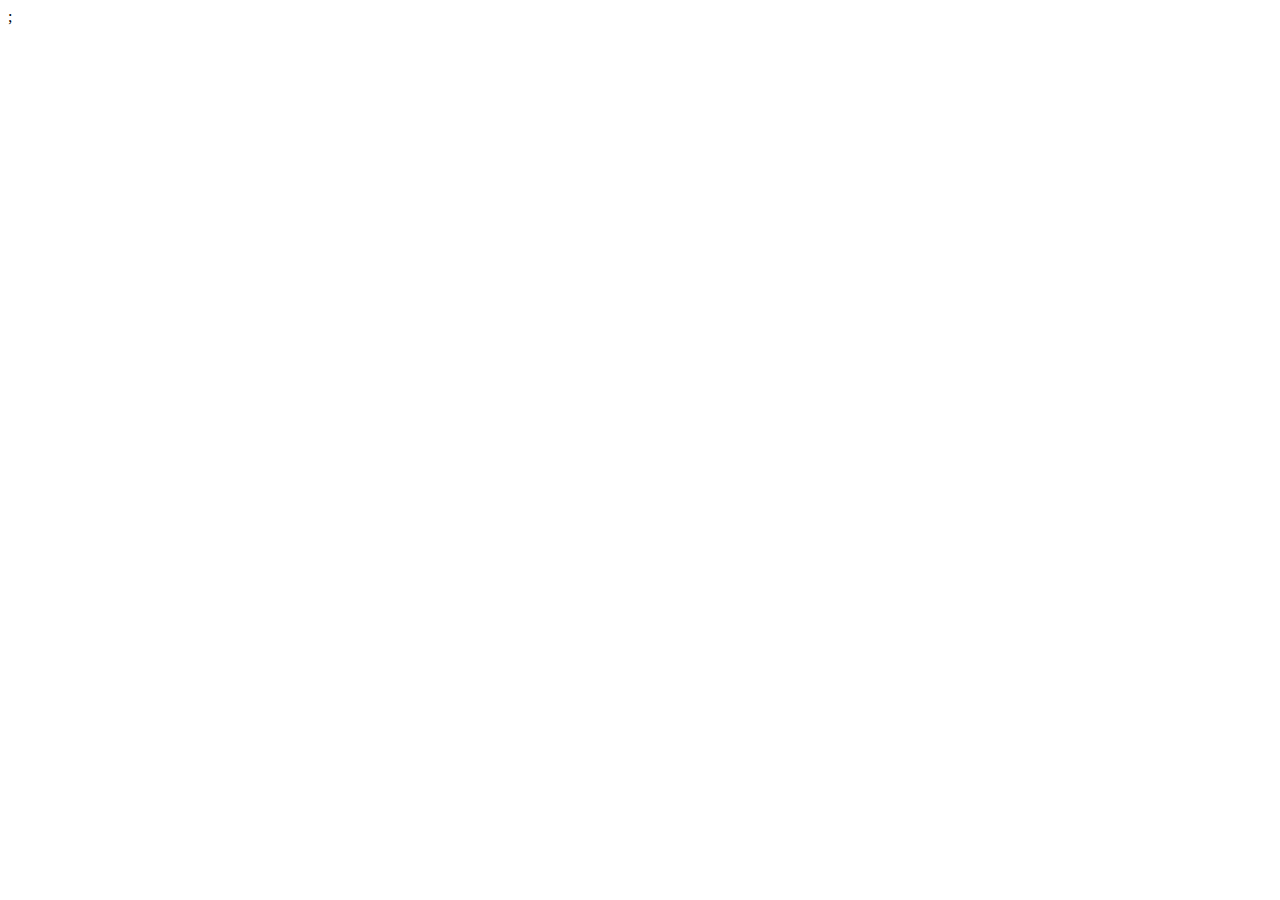
==== docs/index.html @ 1dece0d1 "Organizando estrutura dos docs" ====
<!DOCTYPE html>
<html>
<head>
  <meta http-equiv="X-UA-Compatible" content="IE=edge,chrome=1">
  <meta name="viewport" content="width=device-width,initial-scale=1">
  <meta charset="UTF-8">
  <link rel="stylesheet" href="//cdn.jsdelivr.net/npm/docsify/themes/vue.css">
  <title>Hemovida</title>
  <link rel="sortcut icon" href="images/logo.png" type="image/png" />;
</head>
<body>
  <div id="app"></div>
  <script>
    window.$docsify = {
      el: "#app",
      repo: 'https://requisitos-de-software.github.io/2021.1-Hemovida/',
      loadSidebar: true
    }
  </script>
  <script src="//cdn.jsdelivr.net/npm/docsify/lib/docsify.min.js"></script>
</body>
</html>
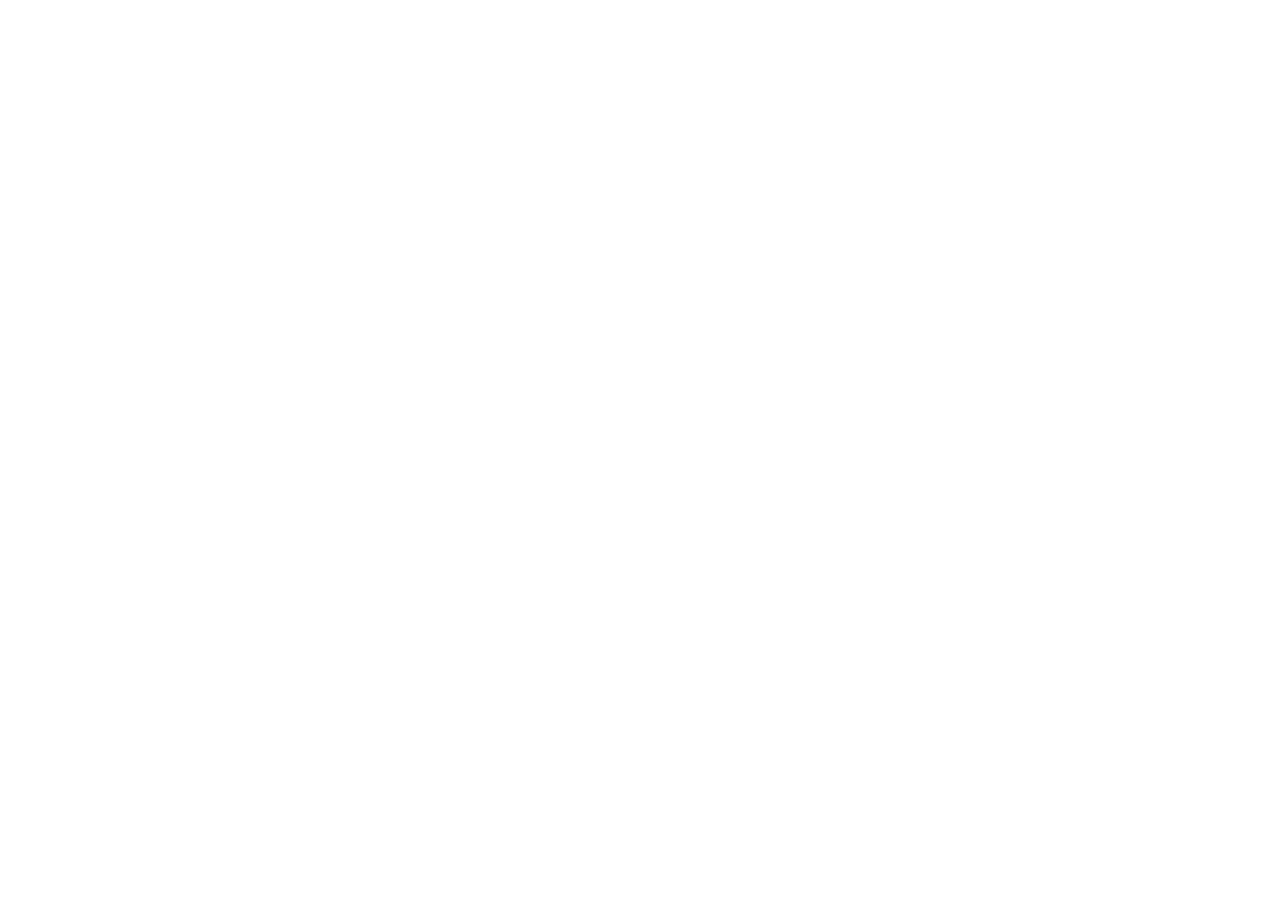
==== commit 0e9ee154: "Organizando o gh pages" ====
--- a/docs/index.html
+++ b/docs/index.html
@@ -2,21 +2,27 @@
 <html>
 <head>
   <meta http-equiv="X-UA-Compatible" content="IE=edge,chrome=1">
-  <meta name="viewport" content="width=device-width,initial-scale=1">
+  <meta name="viewport" content="width=device-width, user-scalable=no, initial-scale=1.0, maximum-scale=1.0, minimum-scale=1.0"/>
   <meta charset="UTF-8">
   <link rel="stylesheet" href="//cdn.jsdelivr.net/npm/docsify/themes/vue.css">
   <title>Hemovida</title>
-  <link rel="sortcut icon" href="images/logo.png" type="image/png" />;
+  <link rel="sortcut icon" href="images/logo.png" type="image/png" />
+  <link href="assets/css/base.css" rel="stylesheet" />
 </head>
 <body>
   <div id="app"></div>
   <script>
     window.$docsify = {
-      el: "#app",
+      name: 'Hemovida',
       repo: 'https://requisitos-de-software.github.io/2021.1-Hemovida/',
-      loadSidebar: true
+      loadSidebar: true,
+      coverpage: true,
+      auto2top: true,
+      subMaxLevel: 1,
+      logo: "images/logo.png",
     }
   </script>
   <script src="//cdn.jsdelivr.net/npm/docsify/lib/docsify.min.js"></script>
+  <script src="//cdn.jsdelivr.net/npm/docsify-sidebar-collapse/dist/docsify-sidebar-collapse.min.js"></script>
 </body>
 </html>--- a/docs/assets/css/base.css
+++ b/docs/assets/css/base.css
@@ -0,0 +1,71 @@
+:root {
+    --main-color:#e60b2c;
+    --secondary-color: #e60b2c;
+}
+
+.github-corner {
+    display: none;
+}
+
+/* Markdown style */
+.anchor,
+.markdown-section a {
+  color: var(--secondary-color) !important;
+}
+
+
+.markdown-section blockquote{
+    border-left: 4px solid var(--main-color);
+}
+
+
+.markdown-section tr:nth-child(2n) {
+  background: none;
+}
+
+/* Sidebar style */
+.sidebar {
+  background-color: rgba(0, 0, 0, 0.07);
+  border: none;
+}
+
+.sidebar img {
+  width: 35%;
+}
+
+.sidebar ul li.active > a {
+  text-decoration: none;
+  color: var(--main-color) !important;
+}
+
+.sidebar ul li > a {
+  font-size: 1rem;
+}
+
+.sidebar-toggle-button > span {
+  background-color: var(--main-color) !important;
+}
+
+/* Coverpage style */
+.show {
+  background: none !important;
+}
+
+.cover-main {
+  background: none;
+}
+
+.cover-image {
+  max-width: 15%;
+  max-height: 15%;
+}
+
+section.cover .cover-main > p:last-child a:last-child {
+  background-color: var(--main-color) !important;
+  border-color:  var(--main-color) !important;
+}
+
+section.cover .cover-main > p:last-child a {
+  color:  var(--main-color);
+  border-color:  var(--main-color) !important;
+}